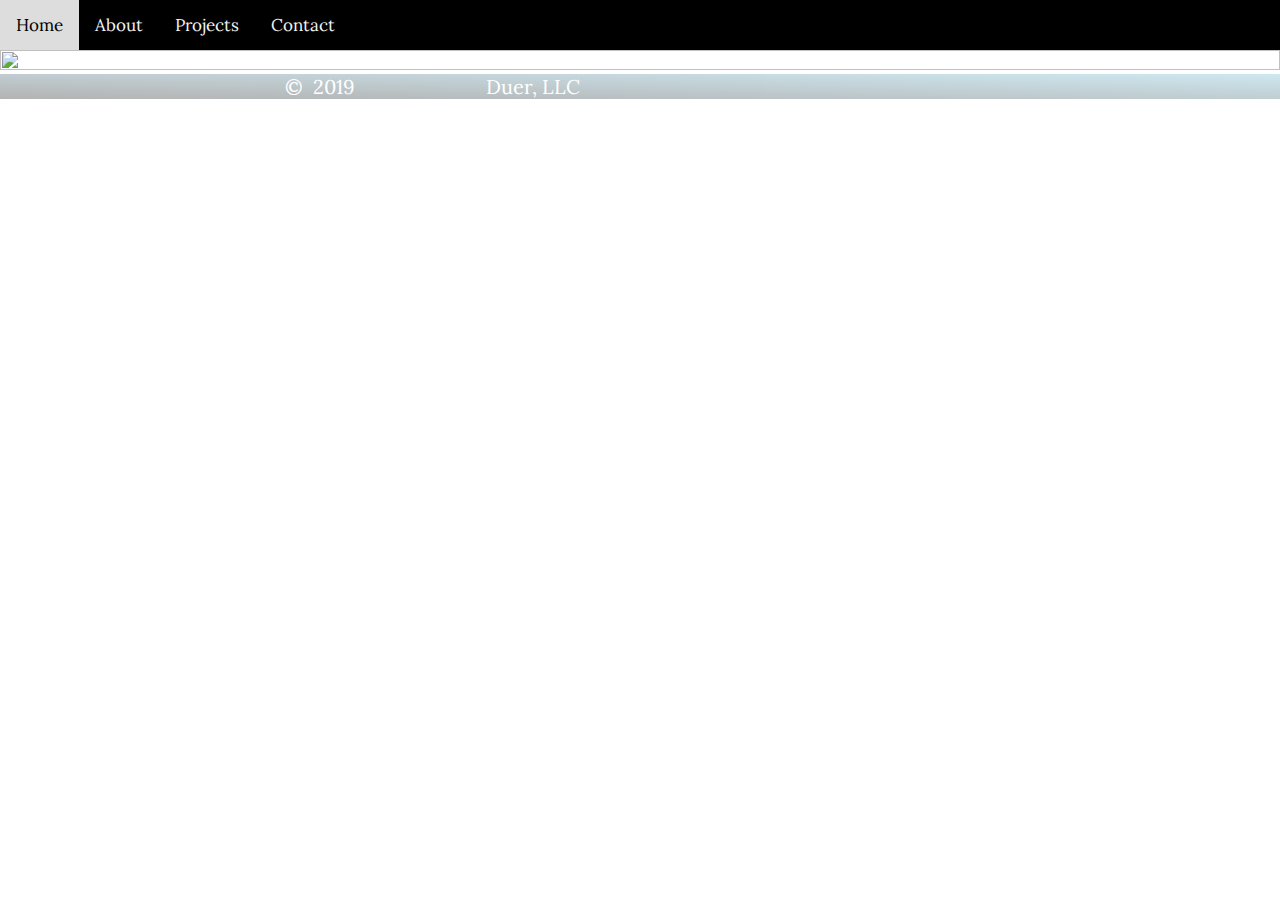
==== Index.html @ 7861fac2 "Added Index Gif" ====
<!DOCTYPE html>
<html>

<head>
        <Title>Brian Duer, Software Developer</Title>
        <meta charset="UTF-8">
        <meta name="viewport" content="width=device-width, initial-scale=1.0">
        <meta http-equic="X-UA-Compatible" content="ie=edge">
        <link href="css/hover-min.css" rel="stylesheet">
        <link href="https://fonts.googleapis.com/css?family=Lora|Merriweather|Playfair+Display|Sniglet"
                rel="stylesheet">
        <link rel="stylesheet" a href="SytleSheet.CSS"></a>
        <link rel="stylesheet" href="https://use.fontawesome.com/releases/v5.7.2/css/all.css"
                integrity="sha384-fnmOCqbTlWIlj8LyTjo7mOUStjsKC4pOpQbqyi7RrhN7udi9RwhKkMHpvLbHG9Sr"
                crossorigin="anonymous">
</head>

<body>
        <div class="topnav" id="myTopnav">
                <a href="Index.html" class="active">Home</a>
                <a href="AboutMe.html">About</a>
                <a href="RecentWork.html">Projects</a>
                <a href="ContactMe.html">Contact</a>
                <a href="javascript:void(0);" class="icon" onclick="myFunction()"></a>
                <i class="fa fa-bars"></i>
        </div>
        <img src="Images/Evolution_of_Me_3.gif" style: width=100% height=100%>

        <div class="Evolution">Evolution of Me</div>

        

        <footer>
                <div class="CopyRight">&copy;&nbsp;&nbsp;2019</div>
                <div class="LLC">Duer, LLC</div>
                <div class="Github"><a href="https://github.com/Bpjd21" target="_blank"><i
                                        class="fab fa-github"></i></a></div>
                <div class="Linkedin"><a href="https://www.linkedin.com/in/brianduer/" target="_blank"><i
                                        class="fab fa-linkedin"></i></a></div>
        </footer>
        <script src="/Java.js"></script>
</body>

</html>
---- SytleSheet.CSS ----
*{
    margin: 0;  
    box-sizing: border-box;
}

body{    
    font-family: 'Lora', 'Merriweather', 'sans-serif';
}

.MyPicture {
 max-width: 100vw;
 height: 50vh;

}

footer {
    display: grid;
    grid-template-columns: repeat(6, 1fr);
    background-image: linear-gradient(to top right, grey, lightblue);
    opacity: .6;
    color: white;
    font-size: 20px;
    text-align: center;  
    align-items: center; 
}

footer .CopyRight{
    grid-column: 2;
}

footer .Github{
    font-size: 2.5rem;
    color: black;
}

footer .Linkedin{
    font-size: 2.5rem;
    color: black;
}

footer a{
    color: black;
}
/* Index Page Start*/

.IndexPhoto {   
    background-image: url("/Images/Evolution_of_Me_3.gif");
    background-repeat: no-repeat;
    background-size: cover;
    height: 100vh;
    background-position: center;   
    padding: 0; 
}

.Evolution{
  top: 15%;
  font-size: 3rem;
  color: white;
  left: 3%;
  z-index: 10;
  position: fixed;
}

/* Recent Work Page Start*/
.ProjectsPhoto{
    background-image: url(/Images/Recent_Work_Photo.jpeg);
    background-size: cover;
    background-position: center;
    background-repeat: no-repeat;
    height: 100vh;
    max-width: 100%;
}
/* Recent Work Page End */

/* Contact Me Page Start*/
.ContactWrapper{      
    padding-bottom: 200px;     
    padding-top: 4rem;  
    text-align: center;
}

.ContactInfo {
    list-style: none;
    position: center;
    font-size: 1.25rem;
    align-self: center;
    padding: 2rem;
} 

.ContactInfo li{
    padding-bottom: 15px;
}

/*Start of About Me Page*/

.AboutMeWrapper{
    padding-bottom: 10rem;
    padding-top: 3rem;
}

.carousel-container{
    width: 60%;
    margin: auto;    
    border: 2px solid black;
    overflow: hidden;
    position: relative;
}

.carousel-slide{
    display: flex;
    width: 100%;    
    height: 500px;
}

#prevBtn{
    position: absolute;
    top: 50%;
    z-index: 10;
    font-size: 40px;
    color: white;
    left: 5%;
    cursor: pointer;
    opacity: 0.4;
}

#nextBtn{
    position: absolute;
    top: 50%;
    z-index: 10;
    font-size: 40px;
    right: 5%;
    color: white;
    cursor: pointer;
    opacity: 0.4;
}

/* Header */

.topnav {
    overflow: hidden;
    background-color:black;
  }
  
  .topnav a {
    float: left;
    display: block;
    color: #f2f2f2;
    text-align: center;
    padding: 14px 16px;
    text-decoration: none;
    font-size: 17px;
  }
  
  .topnav a:hover {
    background-color: #ddd;
    color: black;
  }
  
  .active {    
    color: white;
  }
  
  .topnav .icon {
    display: none;
  }
  
  @media screen and (max-width: 600px) {
    .topnav a:not(:first-child) {display: none;}
    .topnav a.icon {
      float: right;
      display: block;
    }
  }
  
  @media screen and (max-width: 600px) {
    .topnav.responsive {position: relative;}
    .topnav.responsive .icon {
      position: absolute;
      right: 0;
      top: 0;
    }
    .topnav.responsive a {
      float: none;
      display: block;
      text-align: left;
    }
  }

  /*End of Header*/
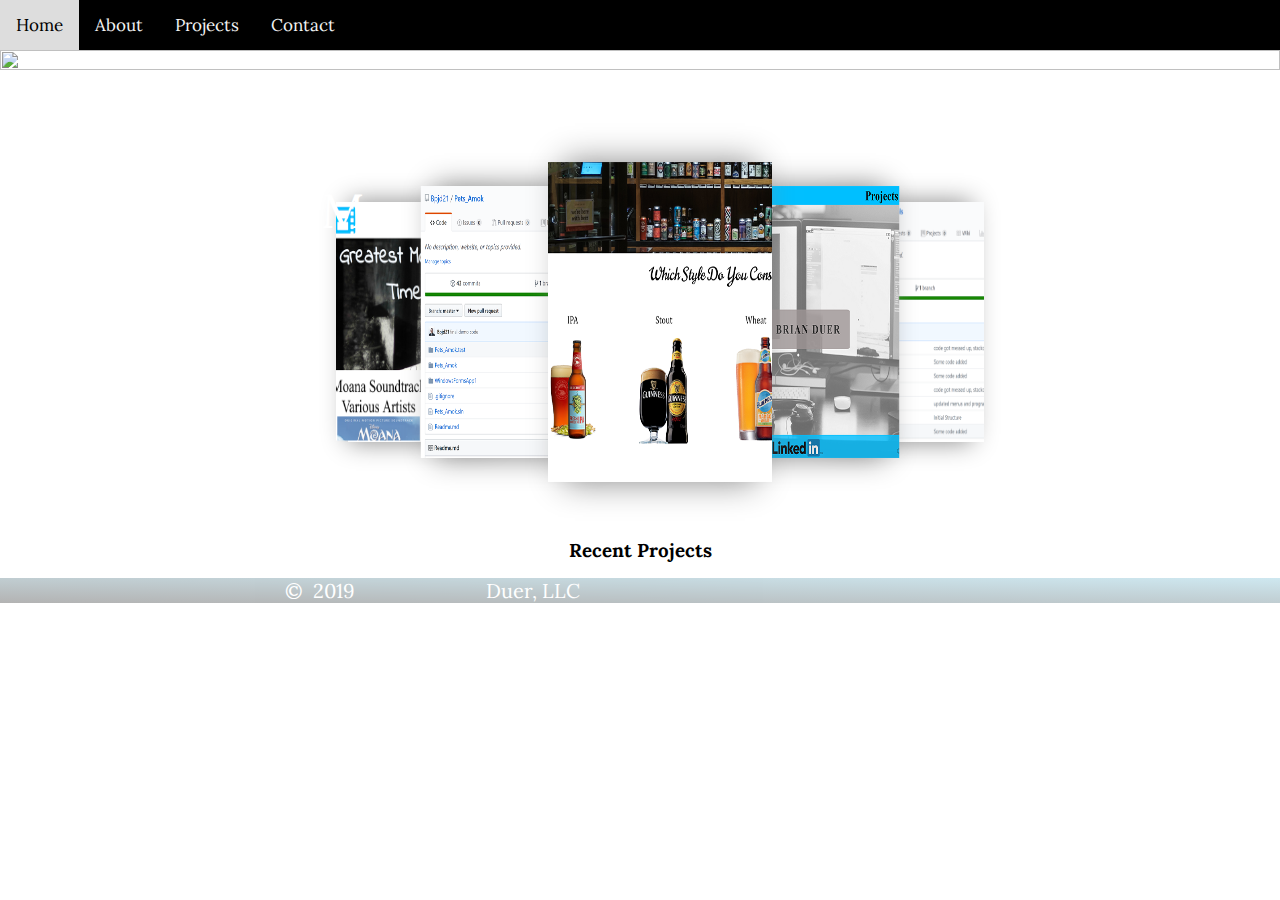
==== commit da5047c8: "Got Carousel Working and added responsiveness" ====
--- a/Index.html
+++ b/Index.html
@@ -27,8 +27,43 @@
         <img src="Images/Evolution_of_Me_3.gif" style: width=100% height=100%>
 
         <div class="Evolution">Evolution of Me</div>
+        <div class="container">
+                <div class="button" onclick="shiftLeft()"><img src="https://image.ibb.co/mRsEb7/left_arrow.png" alt="">
+                </div>
+                <div class="cards-wrapper">
+                        <ul class="cards__container">
 
-        
+                                <li class="box"><img src="Images/AlbumReviewWeb.png"
+                                                style="width: 14rem; height: 20rem"></li>
+                                <li class="box"><img src="Images/PetsAmokWeb.png" style="width: 14rem; height: 20rem">
+                                </li>
+                                <li class="box"><img src="Images/BeerdsWeb.png" style="width: 14rem; height: 20rem">
+                                </li>
+                                <li class="box"><img src="Images/PortfolioWeb.png" style="width: 14rem; height: 20rem">
+                                </li>
+                                <li class="box"><img src="Images/UniversityClinicWeb.PNG"
+                                                style="width: 14rem; height: 20rem"></li>
+                                <li class="box box--hide">Future Projects</li>
+                                <li class="box box--hide">Future Projects</li>
+                        </ul>
+                        <div class="card__text-content">
+                                <h3 class="card__title">Recent Projects</h3>
+                                <div class="card__summary"> </div>
+                        </div>
+                </div>
+                <div class="button" onclick="shiftRight()"><img src="https://image.ibb.co/dfPSw7/right_arrow.png"
+                                alt=""></div>
+        </div>
+        <div class="SmallScreenPhotos">
+                <p id="RecentProjects">Recent Projects</p>
+                <ul>
+                        <li><img src="Images/AlbumReviewWeb.png" style="width: 10rem; height: 12rem"></li>             
+                        <Li><img src="Images/PetsAmokWeb.png" style="width: 10rem; height: 12rem"></li>                
+                        <li><img src="Images/BeerdsWeb.png" style="width: 10rem; height: 12rem"></li>               
+                        <li><img src="Images/PortfolioWeb.png" style="width: 10rem; height: 12rem"></li>                
+                        <li><img src="Images/UniversityClinicWeb.PNG" style="width: 10rem; height: 12rem"></li>
+                </ul>
+        </div>
 
         <footer>
                 <div class="CopyRight">&copy;&nbsp;&nbsp;2019</div>
--- a/SytleSheet.CSS
+++ b/SytleSheet.CSS
@@ -53,12 +53,12 @@
 }
 
 .Evolution{
-  top: 15%;
+  top: 20%;
   font-size: 3rem;
   color: white;
   left: 3%;
   z-index: 10;
-  position: fixed;
+  position: absolute;
 }
 
 /* Recent Work Page Start*/
@@ -93,47 +93,6 @@
 
 /*Start of About Me Page*/
 
-.AboutMeWrapper{
-    padding-bottom: 10rem;
-    padding-top: 3rem;
-}
-
-.carousel-container{
-    width: 60%;
-    margin: auto;    
-    border: 2px solid black;
-    overflow: hidden;
-    position: relative;
-}
-
-.carousel-slide{
-    display: flex;
-    width: 100%;    
-    height: 500px;
-}
-
-#prevBtn{
-    position: absolute;
-    top: 50%;
-    z-index: 10;
-    font-size: 40px;
-    color: white;
-    left: 5%;
-    cursor: pointer;
-    opacity: 0.4;
-}
-
-#nextBtn{
-    position: absolute;
-    top: 50%;
-    z-index: 10;
-    font-size: 40px;
-    right: 5%;
-    color: white;
-    cursor: pointer;
-    opacity: 0.4;
-}
-
 /* Header */
 
 .topnav {
@@ -186,4 +145,301 @@
     }
   }
 
-  /*End of Header*/+  /*End of Header*/
+/* Carousel Start */
+.container {
+    display: flex;
+    justify-content: center;
+    align-items: center;
+    padding-top: 3rem;
+}
+
+.button {
+    margin-left: 0 3%;
+    width: 2rem;
+    cursor: pointer;
+}
+
+.button--inactive {
+    opacity: 0.2;
+}
+
+.button img {
+    width: 60%;
+}
+
+.cards-wrapper {
+    display: flex;
+    flex-direction: column;
+    align-items: center;
+}
+
+.cards__container {
+    display: flex;
+    align-items: center;
+    justify-content: center;
+    height: 25rem;
+}
+
+.box {
+/*     margin: -1.5rem; */
+    width: 12rem;
+    height: 20rem;
+    box-shadow: 0px 0px 2rem 0px #888888;
+    background-color: white;
+    display: flex;
+    justify-content: center;
+    align-items: center;
+    position: relative;
+    /* transition: 1s all; */
+}
+
+.box:nth-child(2n) {
+    transform: scale(0.85);
+    z-index: -1;
+}
+
+.box:nth-child(2) {
+  left: 5%;
+}
+
+.box:nth-child(4) {
+  left: -5%;
+}
+
+.box:nth-child(4n + 1) {
+    transform: scale(0.75);
+    z-index: -2;
+}
+
+.box:nth-child(1) {
+  left: 15%;
+}
+
+.box:nth-child(5) {
+  left: -15%;
+}
+
+.card__text-content {
+    text-align: center;
+    width: 75%;
+}
+
+.card__title {
+    padding: 1rem;
+}
+
+.box--hide {
+    display: none;
+}
+
+.move-out-from-left {
+    animation: moveOutLeft 0.5s ease-in-out;
+}
+
+.move-out-from-right {
+    animation: moveOutRight 0.5s ease-in-out;
+}
+
+.move-to-position5-from-left {
+    animation: moveToP5Left 0.5s ease-in-out;
+}
+
+.move-to-position4-from-left {
+    animation: moveToP4Left 0.5s ease-in-out;
+}
+
+.move-to-position3-from-left {
+    animation: moveToP3Left 0.5s ease-in-out;
+}
+
+.move-to-position2-from-left {
+    animation: moveToP2Left 0.5s ease-in-out;
+}
+
+
+.move-to-position1-from-left{
+    animation: moveToP1Left 0.5s ease-in-out;
+}
+
+.move-to-position5-from-right{
+    animation: moveToP5Right 0.5s ease-in-out;
+}
+.move-to-position4-from-right{
+    animation: moveToP4Right 0.5s ease-in-out;
+}
+.move-to-position3-from-right{
+    animation: moveToP3Right 0.5s ease-in-out;
+}
+.move-to-position2-from-right{
+    animation: moveToP2Right 0.5s ease-in-out;
+}
+.move-to-position1-from-right{
+    animation: moveToP1Right 0.5s ease-in-out;
+}
+
+@keyframes moveOutLeft {
+    0% {
+        transform: scale(0.75) translateX(0%);
+        opacity: 1;
+    }
+    50% {
+        transform: scale(0.5) translateX(-150%);
+        opacity: 0.5;
+    }
+    100% {
+        transform: scale(0.25) translateX(0%);
+        opacity: 0;
+    }
+}
+
+@keyframes moveOutRight {
+    0% {
+        transform: scale(0.75) translateX(0%);
+        opacity: 1;
+    }
+    50% {
+        transform: scale(0.5) translateX(150%);
+        opacity: 0.5;
+    }
+    100% {
+        transform: scale(0.25) translateX(0%);
+        opacity: 0;
+    }
+}
+
+
+@keyframes moveToP5Left {
+    from {
+        transform: scale(0.75) translateX(100%);
+    }
+    to {
+        transform: scale(0.75) translateX(0);
+    }
+}
+
+@keyframes moveToP4Left {
+    from {
+        transform: scale(0.75) translateX(100%);
+    }
+    to {
+        transform: scale(0.85) translateX(0);
+    }
+}
+
+@keyframes moveToP3Left {
+    from {
+        transform: scale(0.85) translateX(100%);
+    }
+    to {
+        transform: scale(1) translateX(0);
+    }
+}
+
+@keyframes moveToP2Left {
+    from {
+        transform: scale(1) translateX(100%);
+    }
+    to {
+        transform: scale(0.85) translateX(0);
+    }
+}
+
+@keyframes moveToP1Left {
+    from {
+        transform: scale(0.85) translateX(100%);
+    }
+    to {
+        transform: scale(0.75) translateX(0);
+    }
+}
+
+
+@keyframes moveToP1Right {
+    from {
+        transform: scale(0.75) translateX(-100%);
+    }
+    to {
+        transform: scale(0.75) translateX(0);
+    }
+}
+
+@keyframes moveToP2Right {
+    from {
+        transform: scale(0.75) translateX(-100%);
+    }
+    to {
+        transform: scale(0.85) translateX(0);
+    }
+}
+
+@keyframes moveToP3Right {
+    from {
+        transform: scale(0.85) translateX(-100%);
+    }
+    to {
+        transform: scale(1) translateX(0);
+    }
+}
+
+@keyframes moveToP4Right {
+    from {
+        transform: scale(1) translateX(-100%);
+    }
+    to {
+        transform: scale(0.85) translateX(0);
+    }
+}
+
+@keyframes moveToP5Right {
+    from {
+        transform: scale(0.85) translateX(-100%);
+    }
+    to {
+        transform: scale(0.75) translateX(0);
+    }
+}
+
+@media screen and (min-width: 1001px){
+
+  .SmallScreenPhotos{
+    display: none;
+  }
+
+}
+
+@media screen and (max-width: 1000px){
+
+.container{
+  display: none;
+}
+
+.SmallScreenPhotos{
+  text-align: center;
+  padding-left: -35px;
+}
+
+.SmallScreenPhotos ul{
+  padding-inline-start: 2px;
+}
+
+.SmallScreenPhotos li{
+  display: inline-block;
+   
+}
+
+.Evolution{
+  font-size: 2rem;
+  padding-top: 1rem;
+  position: absolute;
+  top: 8%;
+}
+
+#RecentProjects{
+  font-size: 2rem;
+  text-align: center;
+  padding-top: 1rem;
+}
+
+}
+/* Carousel End */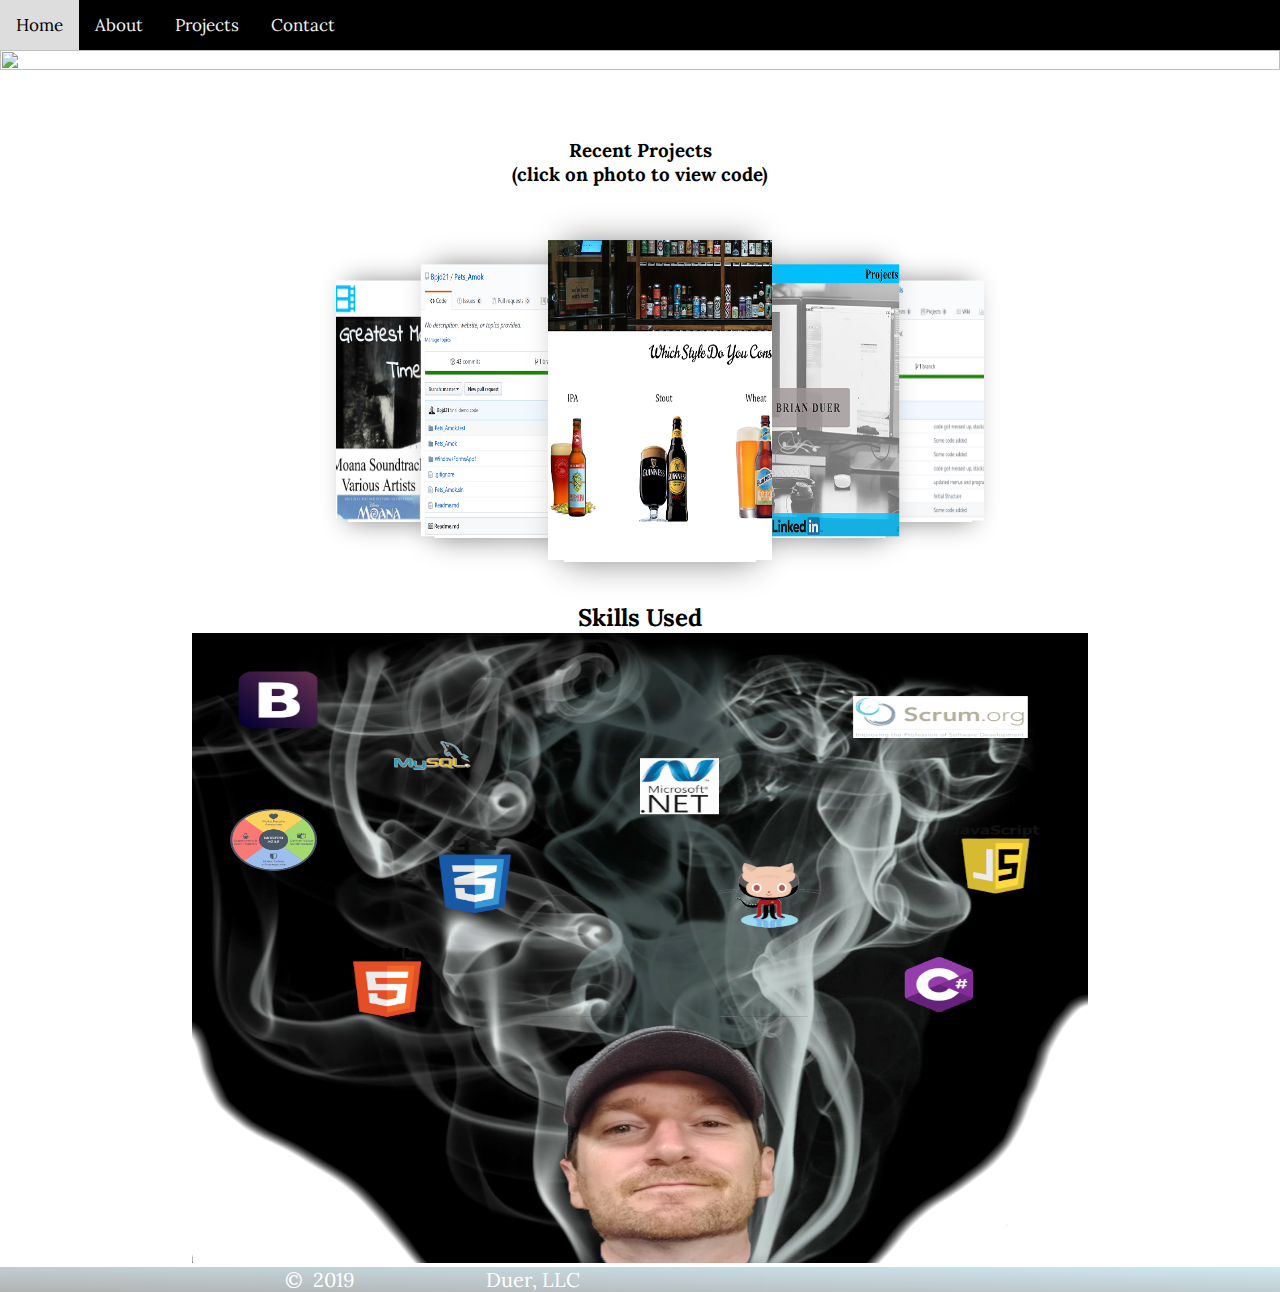
==== commit ddedb4cd: "Added Skills Uses Photo" ====
--- a/Index.html
+++ b/Index.html
@@ -31,25 +31,33 @@
                 <div class="button" onclick="shiftLeft()"><img src="https://image.ibb.co/mRsEb7/left_arrow.png" alt="">
                 </div>
                 <div class="cards-wrapper">
+                        <div class="card__text-content">
+                                <h3 class="card__title">Recent Projects <p>(click on photo to view code)</p>
+                                </h3>
+                                <div class="card__summary"> </div>
+                        </div>
                         <ul class="cards__container">
-
-                                <li class="box"><img src="Images/AlbumReviewWeb.png"
-                                                style="width: 14rem; height: 20rem"></li>
-                                <li class="box"><img src="Images/PetsAmokWeb.png" style="width: 14rem; height: 20rem">
+                                <li class="box"><a href="https://github.com/Bpjd21/AlbumCollection" target="_blank"><img
+                                                        src="Images/AlbumReviewWeb.png"
+                                                        style="width: 14rem; height: 20rem"></a></li>
+                                <li class="box"><a href="https://github.com/Bpjd21/Pets_Amok" target="_blank"><img
+                                                        src="Images/PetsAmokWeb.png"
+                                                        style="width: 14rem; height: 20rem"></a>
                                 </li>
-                                <li class="box"><img src="Images/BeerdsWeb.png" style="width: 14rem; height: 20rem">
+                                <li class="box"><a href="https://github.com/mroyski/ReviewsSite" target="_blank"><img
+                                                        src="Images/BeerdsWeb.png"
+                                                        style="width: 14rem; height: 20rem"></a>
                                 </li>
-                                <li class="box"><img src="Images/PortfolioWeb.png" style="width: 14rem; height: 20rem">
+                                <li class="box"><a href="https://bpjd21.github.io/" target="_blank"><img
+                                                        src="Images/PortfolioWeb.png"
+                                                        style="width: 14rem; height: 20rem"></a>
                                 </li>
-                                <li class="box"><img src="Images/UniversityClinicWeb.PNG"
-                                                style="width: 14rem; height: 20rem"></li>
+                                <li class="box"><a href="https://github.com/Bpjd21/UniversityClininHospitals"
+                                                target="_blank"><img src="Images/UniversityClinicWeb.PNG"
+                                                        style="width: 14rem; height: 20rem"></a></li>
                                 <li class="box box--hide">Future Projects</li>
                                 <li class="box box--hide">Future Projects</li>
                         </ul>
-                        <div class="card__text-content">
-                                <h3 class="card__title">Recent Projects</h3>
-                                <div class="card__summary"> </div>
-                        </div>
                 </div>
                 <div class="button" onclick="shiftRight()"><img src="https://image.ibb.co/dfPSw7/right_arrow.png"
                                 alt=""></div>
@@ -57,14 +65,25 @@
         <div class="SmallScreenPhotos">
                 <p id="RecentProjects">Recent Projects</p>
                 <ul>
-                        <li><img src="Images/AlbumReviewWeb.png" style="width: 10rem; height: 12rem"></li>             
-                        <Li><img src="Images/PetsAmokWeb.png" style="width: 10rem; height: 12rem"></li>                
-                        <li><img src="Images/BeerdsWeb.png" style="width: 10rem; height: 12rem"></li>               
-                        <li><img src="Images/PortfolioWeb.png" style="width: 10rem; height: 12rem"></li>                
-                        <li><img src="Images/UniversityClinicWeb.PNG" style="width: 10rem; height: 12rem"></li>
+                        <li><a href="https://github.com/Bpjd21/AlbumCollection" target="_blank"><img
+                                                src="Images/AlbumReviewWeb.png" style="width: 10rem; height: 12rem"></a>
+                        </li>
+                        <Li><a href="https://github.com/Bpjd21/Pets_Amok" target="_blank"><img
+                                                src="Images/PetsAmokWeb.png" style="width: 10rem; height: 12rem"></a>
+                        </li>
+                        <li><a href="https://github.com/mroyski/ReviewsSite" target="_blank"><img
+                                                src="Images/BeerdsWeb.png" style="width: 10rem; height: 12rem"></a></li>
+                        <li><a href="https://bpjd21.github.io/" target="_blank"><img src="Images/PortfolioWeb.png"
+                                                style="width: 10rem; height: 12rem"></a></li>
+                        <li><a href="https://github.com/Bpjd21/UniversityClininHospitals" target="_blank"><img
+                                                src="Images/UniversityClinicWeb.PNG"
+                                                style="width: 10rem; height: 12rem"></a></li>
                 </ul>
         </div>
-
+        <div>
+        <h2 class="Skills">Skills Used</h2>
+        <div class="AboutMePhoto"><img src="/Images/MeWeb9.png" style= "width:70%; height:70vh"></div>
+        </div>  
         <footer>
                 <div class="CopyRight">&copy;&nbsp;&nbsp;2019</div>
                 <div class="LLC">Duer, LLC</div>
--- a/SytleSheet.CSS
+++ b/SytleSheet.CSS
@@ -61,13 +61,17 @@
   position: absolute;
 }
 
+.Skills{
+    text-align: center;
+}
+
 /* Recent Work Page Start*/
 .ProjectsPhoto{
     background-image: url(/Images/Recent_Work_Photo.jpeg);
     background-size: cover;
     background-position: center;
     background-repeat: no-repeat;
-    height: 100vh;
+    height: 90vh;
     max-width: 100%;
 }
 /* Recent Work Page End */
@@ -92,6 +96,10 @@
 }
 
 /*Start of About Me Page*/
+
+.AboutMePhoto{
+    text-align: center;
+}
 
 /* Header */
 
@@ -147,21 +155,32 @@
 
   /*End of Header*/
 /* Carousel Start */
+.MainContainer {
+  background-image: url("/Images/Recent_Work_Photo.jpeg");
+  opacity: 0.8;
+  background-size: cover;
+  background-repeat: no-repeat;
+  background-position: center;
+  padding-bottom: 4rem;
+}
+
 .container {
     display: flex;
     justify-content: center;
     align-items: center;
     padding-top: 3rem;
+
 }
 
 .button {
     margin-left: 0 3%;
     width: 2rem;
     cursor: pointer;
+    font-weight: 800;
 }
 
 .button--inactive {
-    opacity: 0.2;
+    opacity: 0.8;
 }
 
 .button img {
@@ -222,11 +241,19 @@
 
 .card__text-content {
     text-align: center;
-    width: 75%;
+    font-weight: 900;
 }
 
 .card__title {
     padding: 1rem;
+    font-weight: 900;
+}
+
+.card__title_recentwork{
+    background-color: lightslategray;
+    padding: 1.5rem;
+    font-weight: 1000;
+    font-size: 2rem;
 }
 
 .box--hide {
@@ -439,6 +466,15 @@
   font-size: 2rem;
   text-align: center;
   padding-top: 1rem;
+  padding: 10px;
+  font-weight: 900;
+}
+
+.card__title_recentwork{
+    background-color: lightslategray;
+    padding: 1.5rem;
+    font-weight: 1000;
+    font-size: 2rem;
 }
 
 }
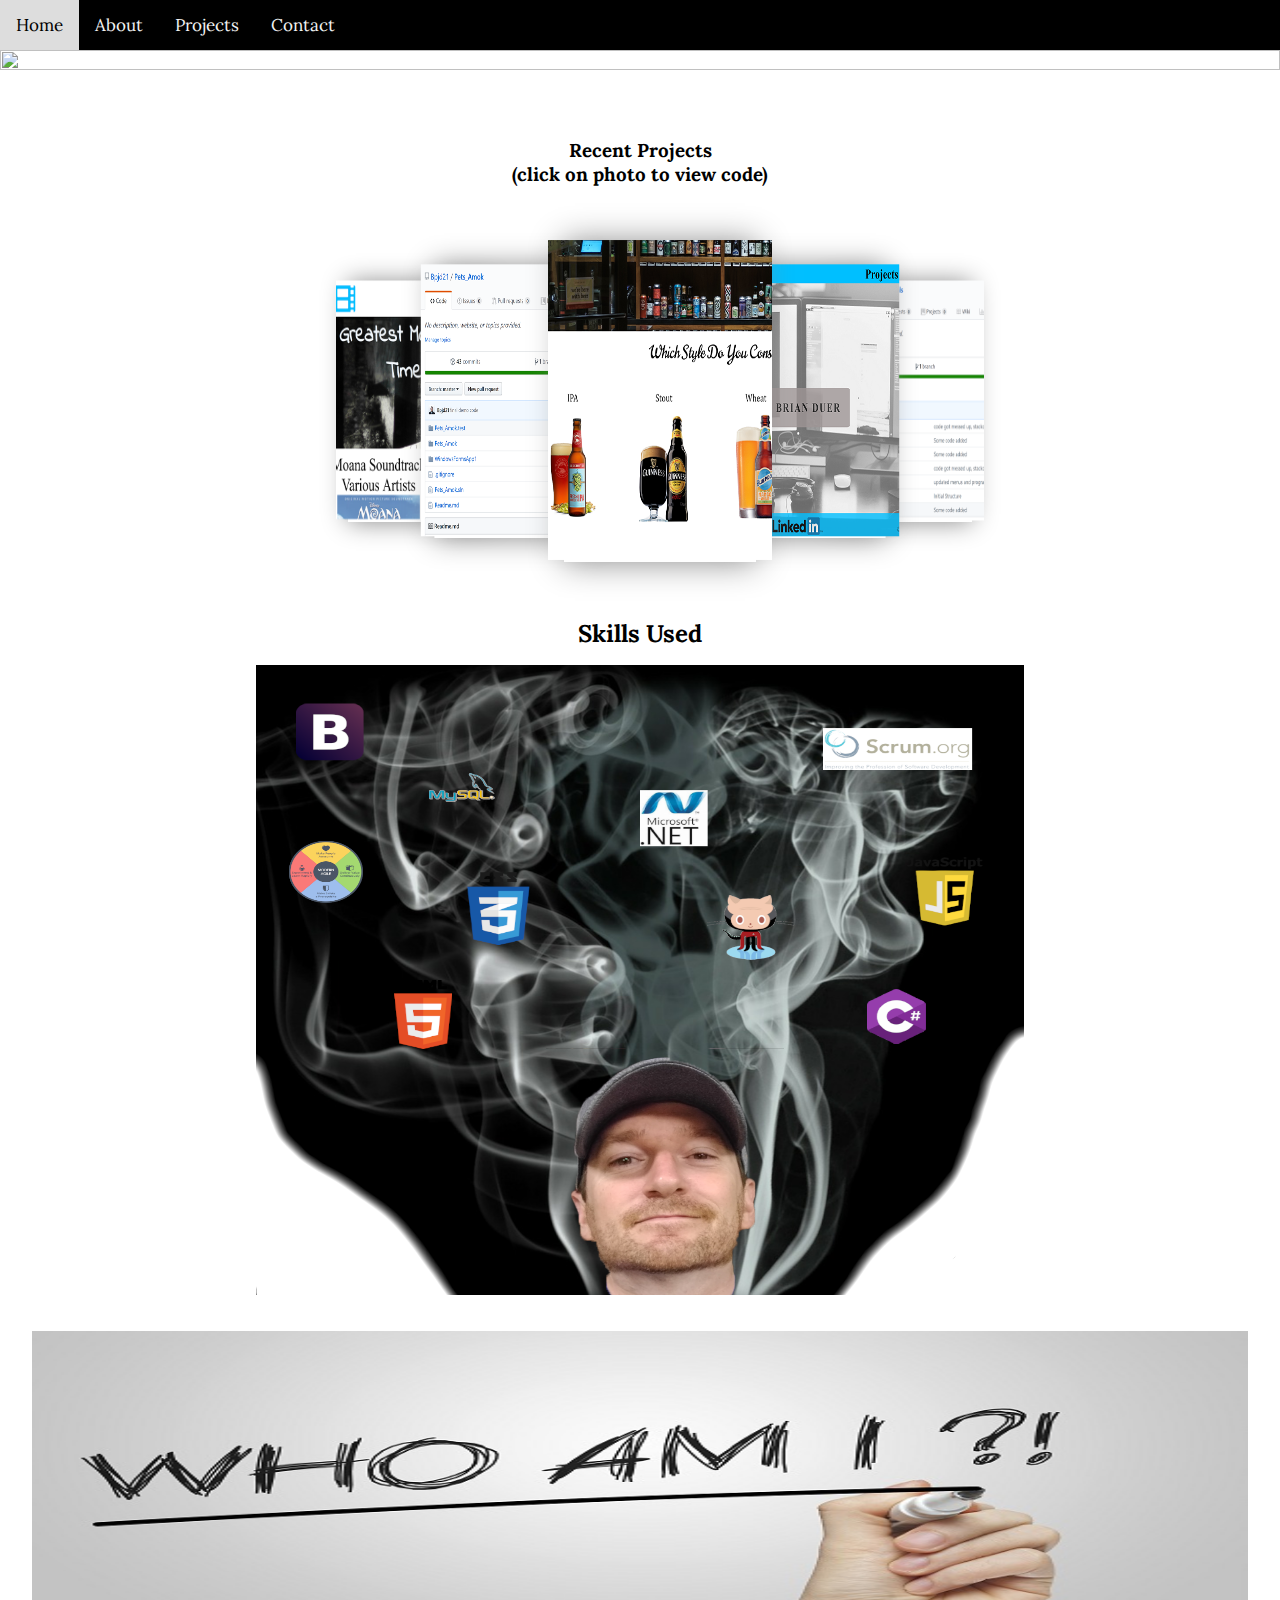
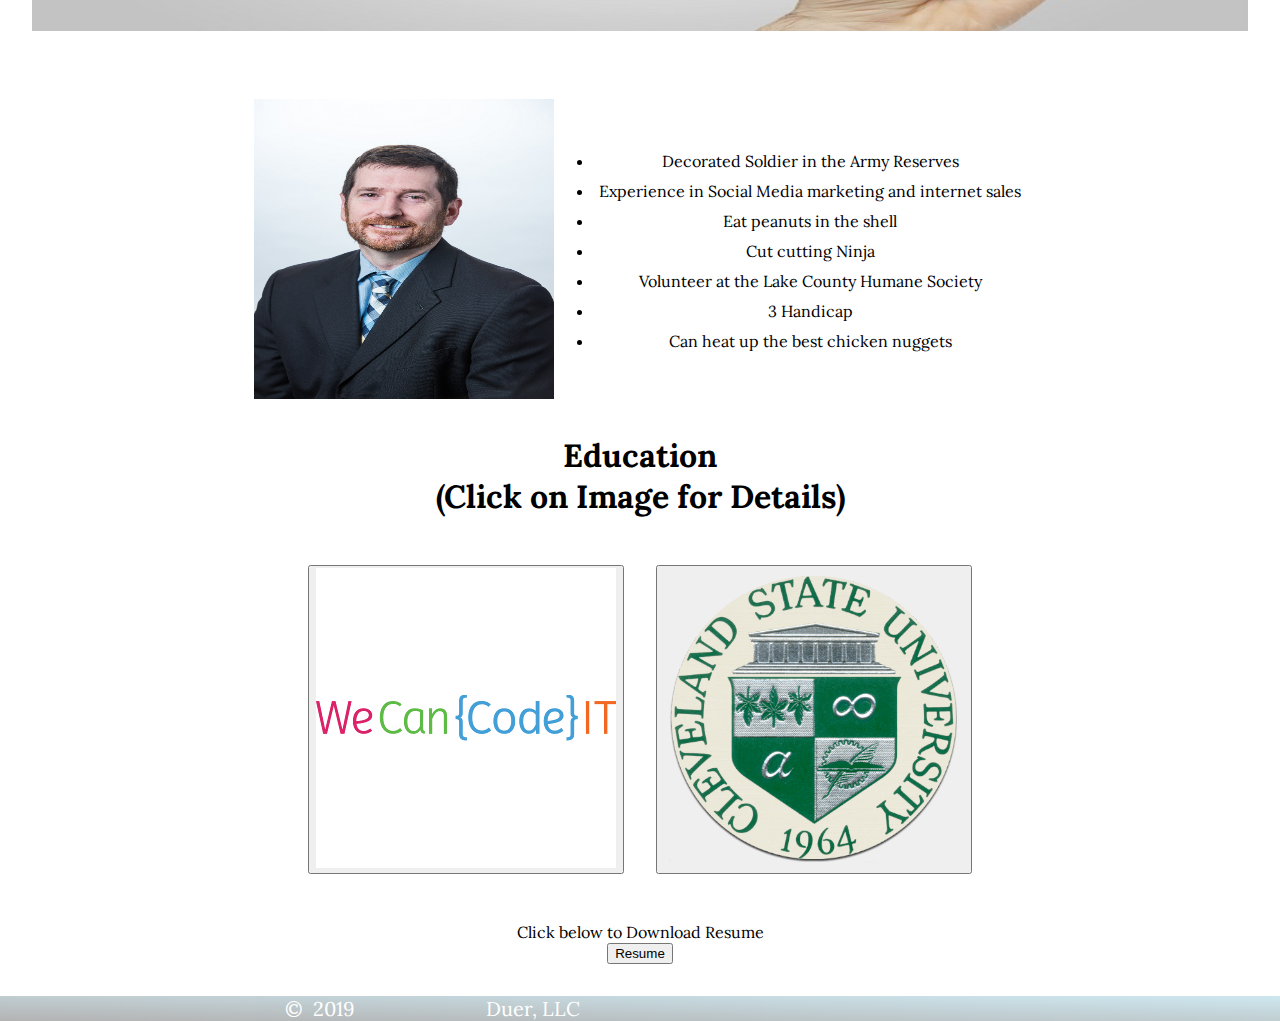
==== commit 14ebf79a: "Added Modal and info to About Me" ====
--- a/Index.html
+++ b/Index.html
@@ -82,8 +82,66 @@
         </div>
         <div>
         <h2 class="Skills">Skills Used</h2>
-        <div class="AboutMePhoto"><img src="/Images/MeWeb9.png" style= "width:70%; height:70vh"></div>
+        <div class="AboutMePhoto"><img src="/Images/MeWeb9.png" style= "width:60%; height:70vh"></div>
         </div>  
+        <div class="WhoAmI"><img src="/Images/who-am-i-handwritten-620x330.jpg" style="height: 300px; width: 100%">
+        </div>
+        <div class=AboutMeDetails>
+                <div class="PhotoOfMe">
+                        <img src="Images/WCCIJan19-0071.jpg" style="height: 300px; width: 300px">
+                </div>
+                <div class="ListOfMe">
+                        <ul>
+                                <li>Decorated Soldier in the Army Reserves</li>
+                                <li>Experience in Social Media marketing and internet sales</li>
+                                <li>Eat peanuts in the shell</li>
+                                <li>Cut cutting Ninja</li>
+                                <li>Volunteer at the Lake County Humane Society</li>
+                                <li>3 Handicap</li>
+                                <li>Can heat up the best chicken nuggets</li>
+                        </ul>
+                </div>
+
+
+
+        </div>
+        <h1 class="EducationTitle">Education<p>(Click on Image for Details)</p>
+        </h1>
+        <div class="Education">
+                <div class="ModalBox1">
+                        <button class="trigger"><img src="/Images/WeCanCodeItWeb.png"></button>
+                        <div class="modal">
+                                <div class="modal-content">
+                                        <span class="close-button">×</span>
+                                        <h1 class="ModalText">Skills Aquired: C# • .NET • Active Server Pages / ASP.net
+                                                •
+                                                JavaScript • JQuery • Flexbox • MVC • HTML5 • CSS3 • Grid • Bootstrap •
+                                                TDD •
+                                                Agile (Scrum) • Object Oriented Programming (OOP) • AJAX • JSON •
+                                                Restful APIs •
+                                                Responsive Design / Mobile • Structured Query Language (SQL) •
+                                                Relational
+                                                Databases / MS SQL • Source Control / GitHub</h1>
+                                </div>
+                        </div>
+                </div>
+                <div class="ModalBox2">
+                        <button class="trigger2"><img src="/Images/CSUWeb.png"></button>
+                        <div class="modal2">
+                                <div class="modal-content2">
+                                        <span class="close-button2">×</span>
+                                        <h1 class="ModalText2">Masters of Business Administration with focus on
+                                                Operations and
+                                                Supply Chain Management</h1>
+                                </div>
+                        </div>
+                </div>
+
+        </div>
+        <div class=Resume>
+                <p>Click below to Download Resume</p>
+        <a href="Images/Duer, Brian Resume.pdf" target="_blank"><button class="btn"><i class="fa fa-download"></i>Resume</button></a>
+        </div>
         <footer>
                 <div class="CopyRight">&copy;&nbsp;&nbsp;2019</div>
                 <div class="LLC">Duer, LLC</div>
--- a/SytleSheet.CSS
+++ b/SytleSheet.CSS
@@ -7,11 +7,7 @@
     font-family: 'Lora', 'Merriweather', 'sans-serif';
 }
 
-.MyPicture {
- max-width: 100vw;
- height: 50vh;
-
-}
+
 
 footer {
     display: grid;
@@ -63,6 +59,11 @@
 
 .Skills{
     text-align: center;
+    padding: 1rem;
+}
+
+.AboutMePhoto{
+    text-align: center;
 }
 
 /* Recent Work Page Start*/
@@ -97,8 +98,31 @@
 
 /*Start of About Me Page*/
 
-.AboutMePhoto{
-    text-align: center;
+.AboutMeDetails{
+    text-align: center;
+    padding-top: 2rem;
+    display: flex;
+    justify-content: center;
+    flex-wrap: wrap;
+    padding-bottom: 2rem;
+}
+
+.ListOfMe{
+    align-self: center;
+}
+
+.ListOfMe li{
+    padding: 5px;
+}
+
+.WhoAmI{
+    text-align: center;
+    padding:2rem;    
+}
+
+.Resume{
+    text-align: center;
+    padding: 2rem;
 }
 
 /* Header */
@@ -478,4 +502,63 @@
 }
 
 }
-/* Carousel End */+/* Carousel End */
+
+/*Modal Box*/
+.modal, .modal2 {
+    position: fixed;
+    left: 0;
+    top: 0;
+    width: 100%;
+    height: 100%;
+    background-color: rgba(0, 0, 0, 0.5);
+    opacity: 0;
+    visibility: hidden;
+    transform: scale(1.1);
+    transition: visibility 0s linear 0.25s, opacity 0.25s 0s, transform 0.25s;
+}
+.modal-content, .modal-content2 {
+    position: absolute;
+    top: 50%;
+    left: 50%;
+    transform: translate(-50%, -50%);
+    background-color: white;
+    padding: 1rem 1.5rem;
+    width: 24rem;
+    border-radius: 0.5rem;
+}
+
+.ModalText, .ModalText2 {
+    font-size: 1rem;
+}
+.close-button, .close-button2 {
+    float: right;
+    width: 1.5rem;
+    line-height: 1.5rem;
+    text-align: center;
+    cursor: pointer;
+    border-radius: 0.25rem;
+    background-color: lightgray;
+}
+.close-button:hover {
+    background-color: darkgray;
+}
+.show-modal, .show-modal2 {
+    opacity: 1;
+    visibility: visible;
+    transform: scale(1.0);
+    transition: visibility 0s linear 0s, opacity 0.25s 0s, transform 0.25s;
+}
+.Education{
+    text-align: center;
+    padding-top: 2rem;
+    display: flex;
+    justify-content: center;
+    flex-wrap: wrap;
+}
+.EducationTitle{
+    text-align: center;    
+}
+.ModalBox1, .ModalBox2{
+    padding: 1rem;
+}
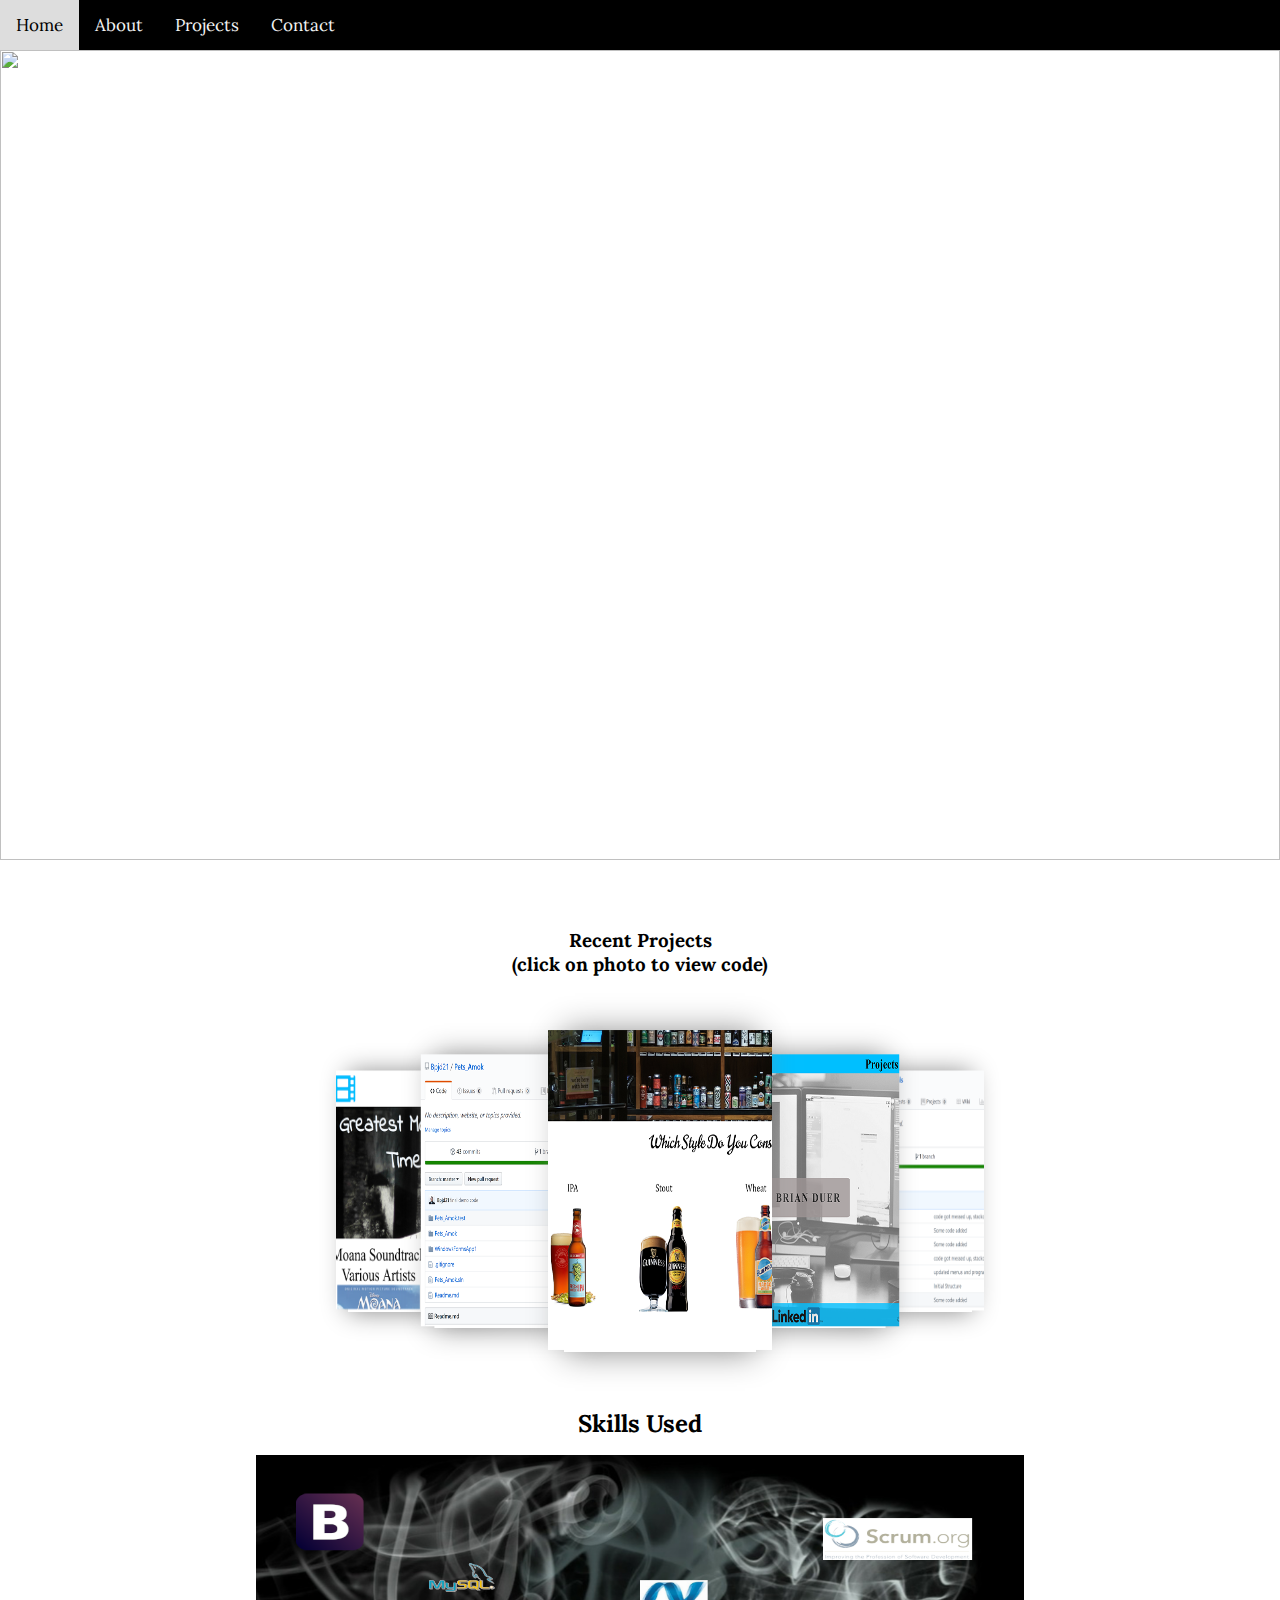
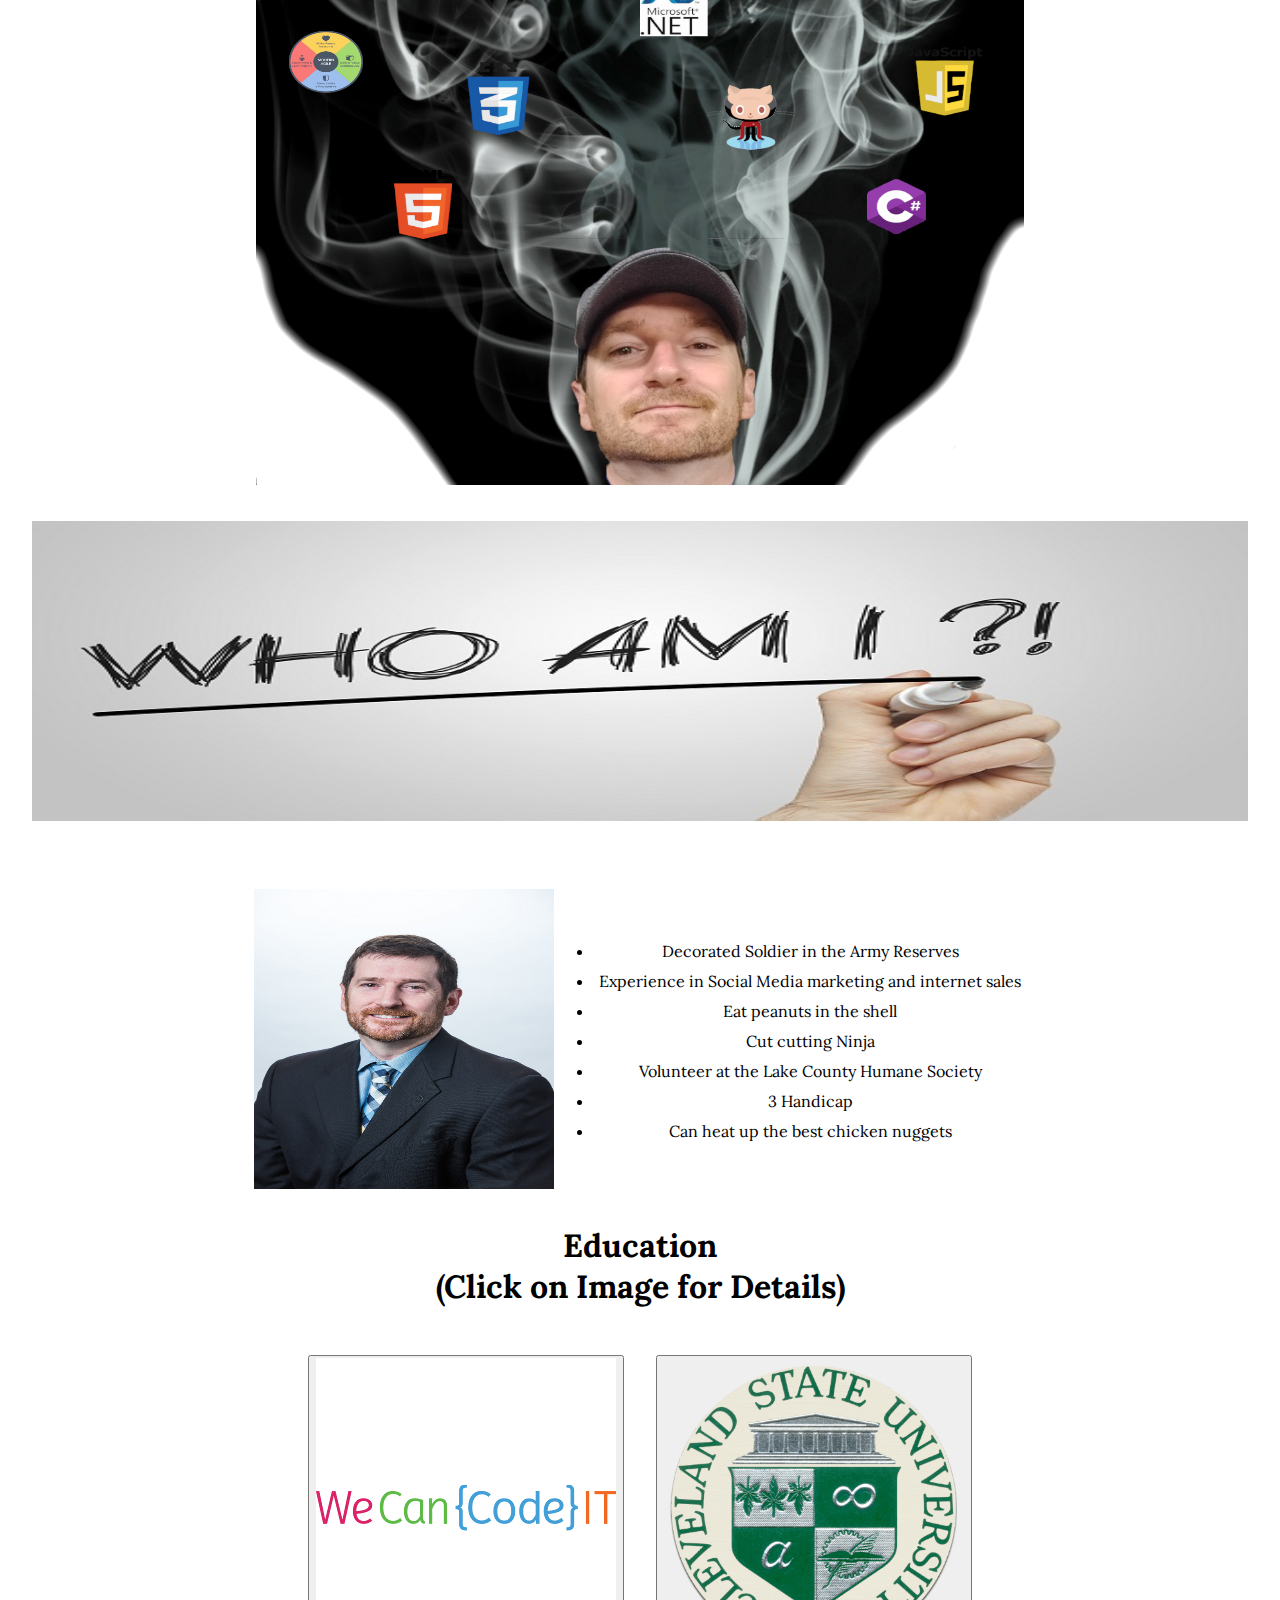
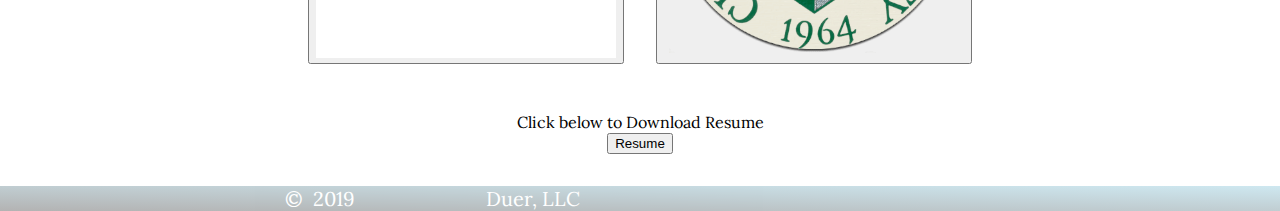
==== commit 97c6b78a: "fixed index photo size" ====
--- a/Index.html
+++ b/Index.html
@@ -24,7 +24,7 @@
                 <a href="javascript:void(0);" class="icon" onclick="myFunction()"></a>
                 <i class="fa fa-bars"></i>
         </div>
-        <img src="Images/Evolution_of_Me_3.gif" style: width=100% height=100%>
+        <img src="Images/Evolution_of_Me_3.gif" style= "width: 100%; height: 90vh">
 
         <div class="Evolution">Evolution of Me</div>
         <div class="container">
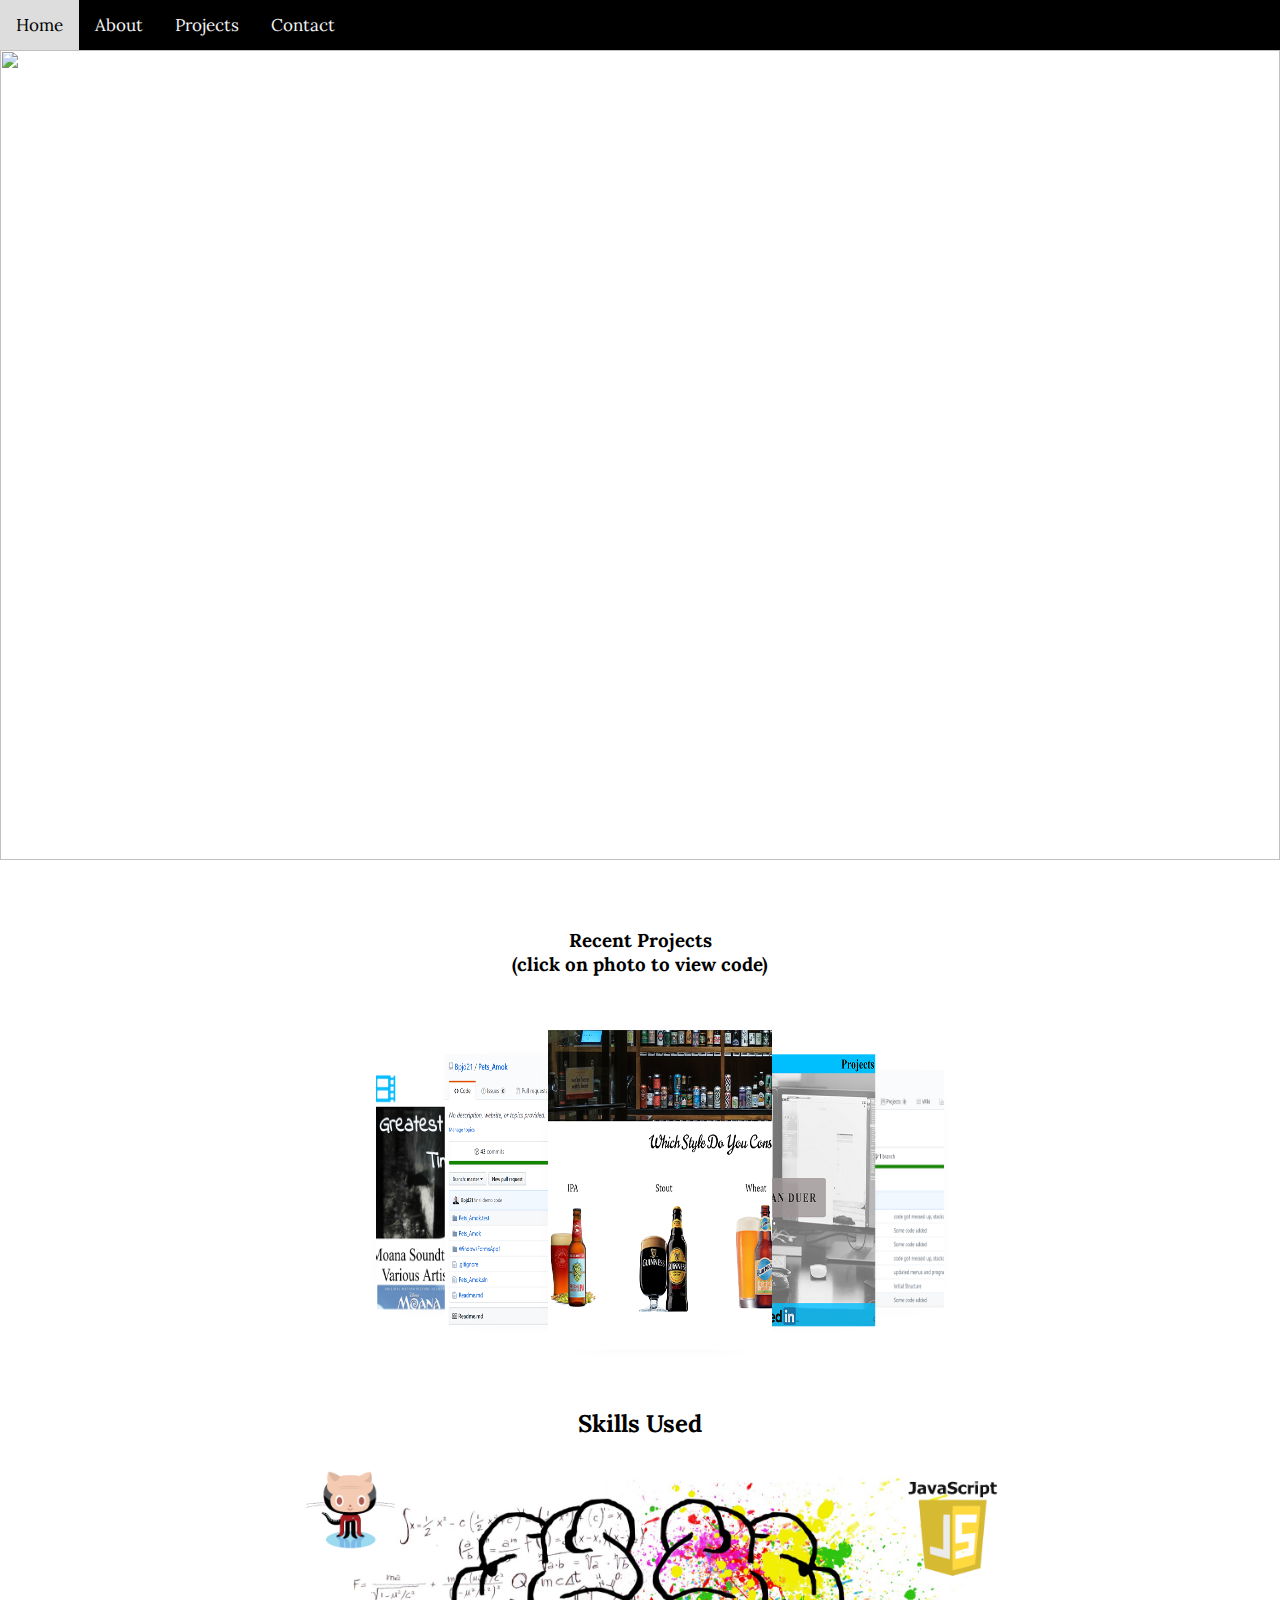
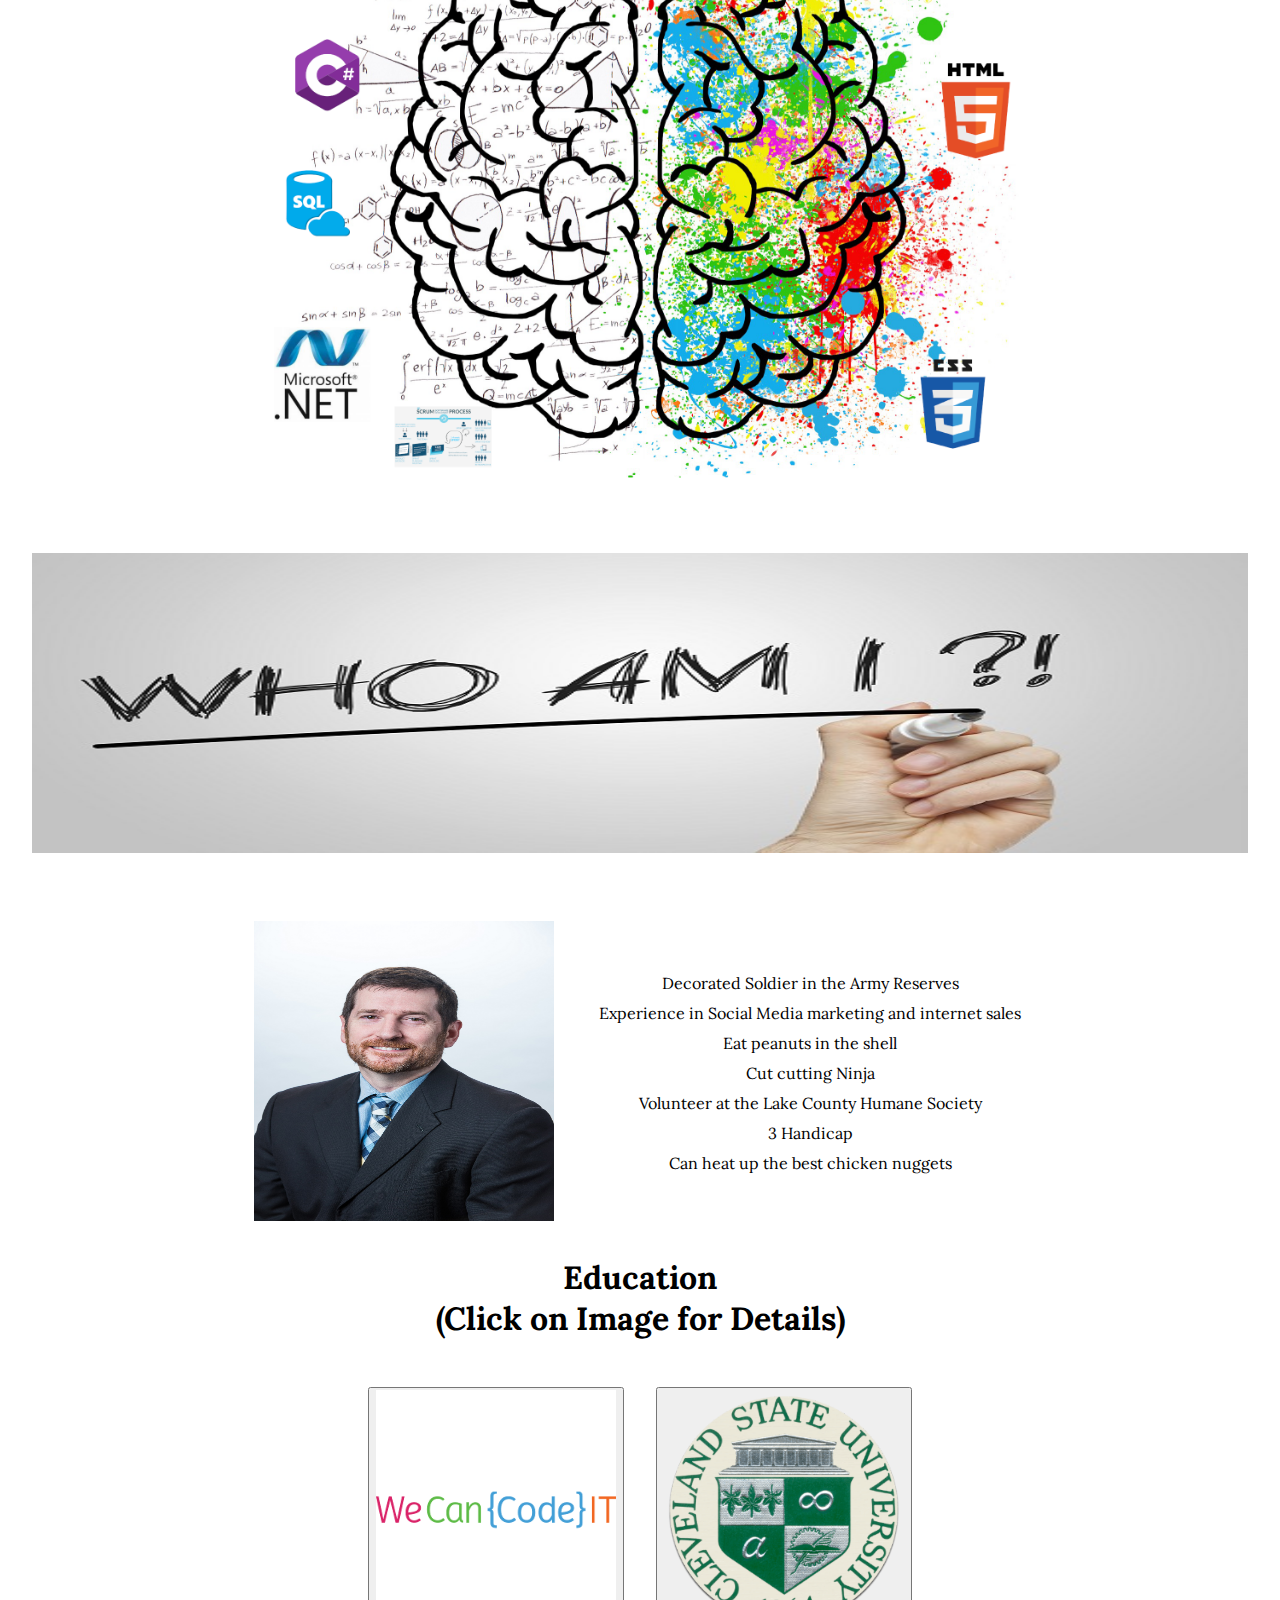
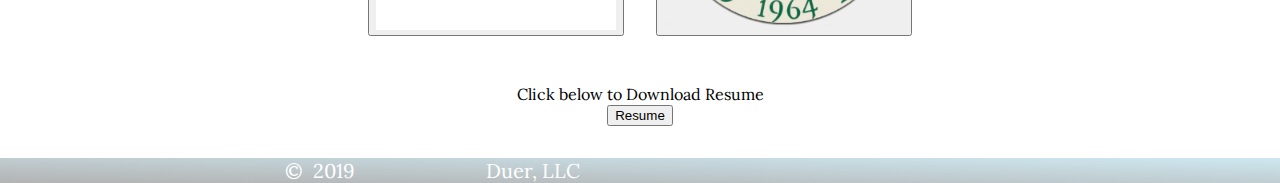
==== commit cdbdbec6: "changes Skills Photo" ====
--- a/Index.html
+++ b/Index.html
@@ -24,7 +24,7 @@
                 <a href="javascript:void(0);" class="icon" onclick="myFunction()"></a>
                 <i class="fa fa-bars"></i>
         </div>
-        <img src="Images/Evolution_of_Me_3.gif" style= "width: 100%; height: 90vh">
+        <img src="Images/Evolution_of_Me_3.gif" style="width: 100%; height: 90vh">
 
         <div class="Evolution">Evolution of Me</div>
         <div class="container">
@@ -81,9 +81,9 @@
                 </ul>
         </div>
         <div>
-        <h2 class="Skills">Skills Used</h2>
-        <div class="AboutMePhoto"><img src="/Images/MeWeb9.png" style= "width:60%; height:70vh"></div>
-        </div>  
+                <h2 class="Skills">Skills Used</h2>
+                <div class="SkillsUsed"><img src="/Images/BrainWeb.png" style="width:60%; height:70vh"></div>
+        </div>
         <div class="WhoAmI"><img src="/Images/who-am-i-handwritten-620x330.jpg" style="height: 300px; width: 100%">
         </div>
         <div class=AboutMeDetails>
@@ -109,7 +109,7 @@
         </h1>
         <div class="Education">
                 <div class="ModalBox1">
-                        <button class="trigger"><img src="/Images/WeCanCodeItWeb.png"></button>
+                        <button class="trigger"><img src="/Images/WeCanCodeItWeb.png" style=height:15rem></button>
                         <div class="modal">
                                 <div class="modal-content">
                                         <span class="close-button">×</span>
@@ -126,7 +126,7 @@
                         </div>
                 </div>
                 <div class="ModalBox2">
-                        <button class="trigger2"><img src="/Images/CSUWeb.png"></button>
+                        <button class="trigger2"><img src="/Images/CSUWeb.png" style=height:15rem></button>
                         <div class="modal2">
                                 <div class="modal-content2">
                                         <span class="close-button2">×</span>
@@ -138,9 +138,10 @@
                 </div>
 
         </div>
-        <div class=Resume>
+        <div class="Resume">
                 <p>Click below to Download Resume</p>
-        <a href="Images/Duer, Brian Resume.pdf" target="_blank"><button class="btn"><i class="fa fa-download"></i>Resume</button></a>
+                <a href="Images/Duer, Brian Resume.pdf" target="_blank"><button class="btn"><i
+                                        class="fa fa-download"></i>Resume</button></a>
         </div>
         <footer>
                 <div class="CopyRight">&copy;&nbsp;&nbsp;2019</div>
--- a/SytleSheet.CSS
+++ b/SytleSheet.CSS
@@ -6,8 +6,6 @@
 body{    
     font-family: 'Lora', 'Merriweather', 'sans-serif';
 }
-
-
 
 footer {
     display: grid;
@@ -62,8 +60,17 @@
     padding: 1rem;
 }
 
-.AboutMePhoto{
-    text-align: center;
+.SkillsUsed{
+    text-align: center;
+    padding-bottom: 2rem;
+}
+
+.ListOfMe li {
+    list-style: none;
+}
+
+.Resume{
+    padding: 2.5rem;
 }
 
 /* Recent Work Page Start*/
@@ -177,16 +184,10 @@
     }
   }
 
-  /*End of Header*/
+/*End of Header*/
+
 /* Carousel Start */
-.MainContainer {
-  background-image: url("/Images/Recent_Work_Photo.jpeg");
-  opacity: 0.8;
-  background-size: cover;
-  background-repeat: no-repeat;
-  background-position: center;
-  padding-bottom: 4rem;
-}
+
 
 .container {
     display: flex;
@@ -226,8 +227,8 @@
 
 .box {
 /*     margin: -1.5rem; */
-    width: 12rem;
-    height: 20rem;
+    width: 10rem;
+    height: 16rem;
     box-shadow: 0px 0px 2rem 0px #888888;
     background-color: white;
     display: flex;
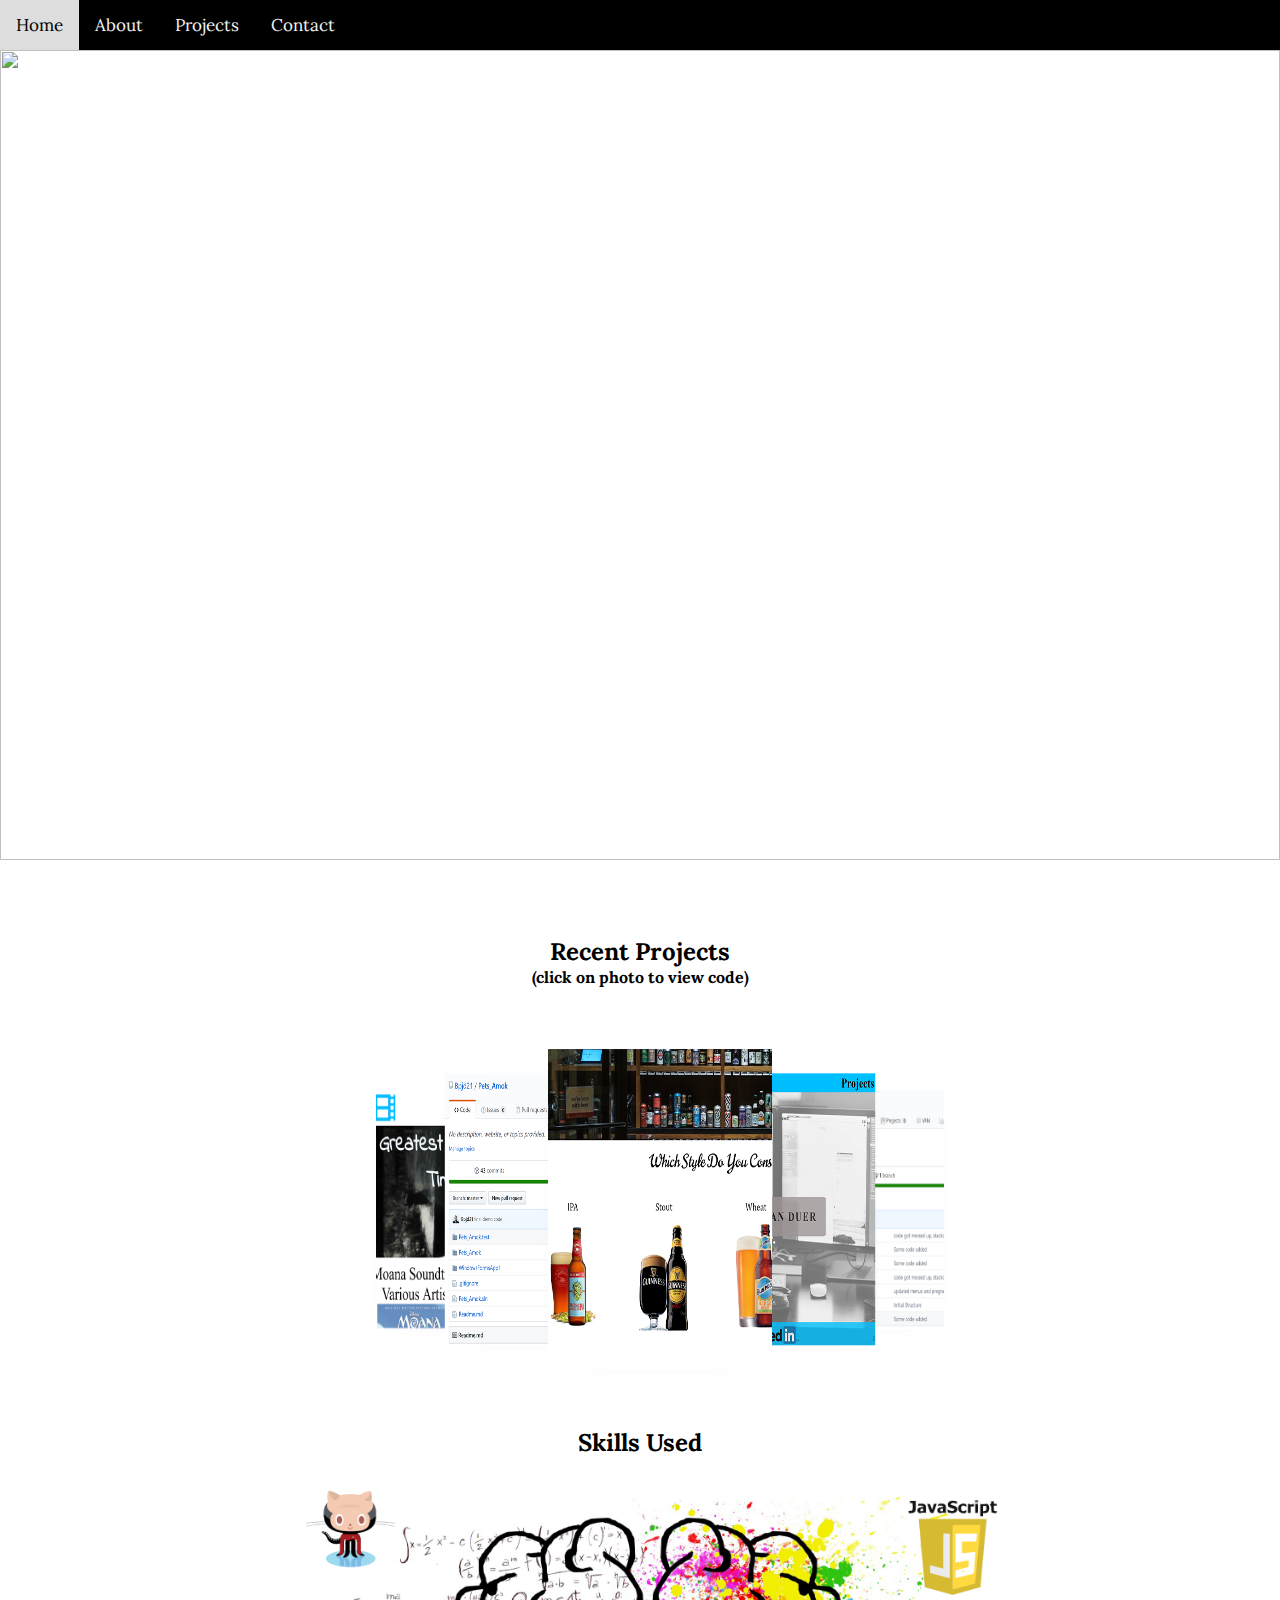
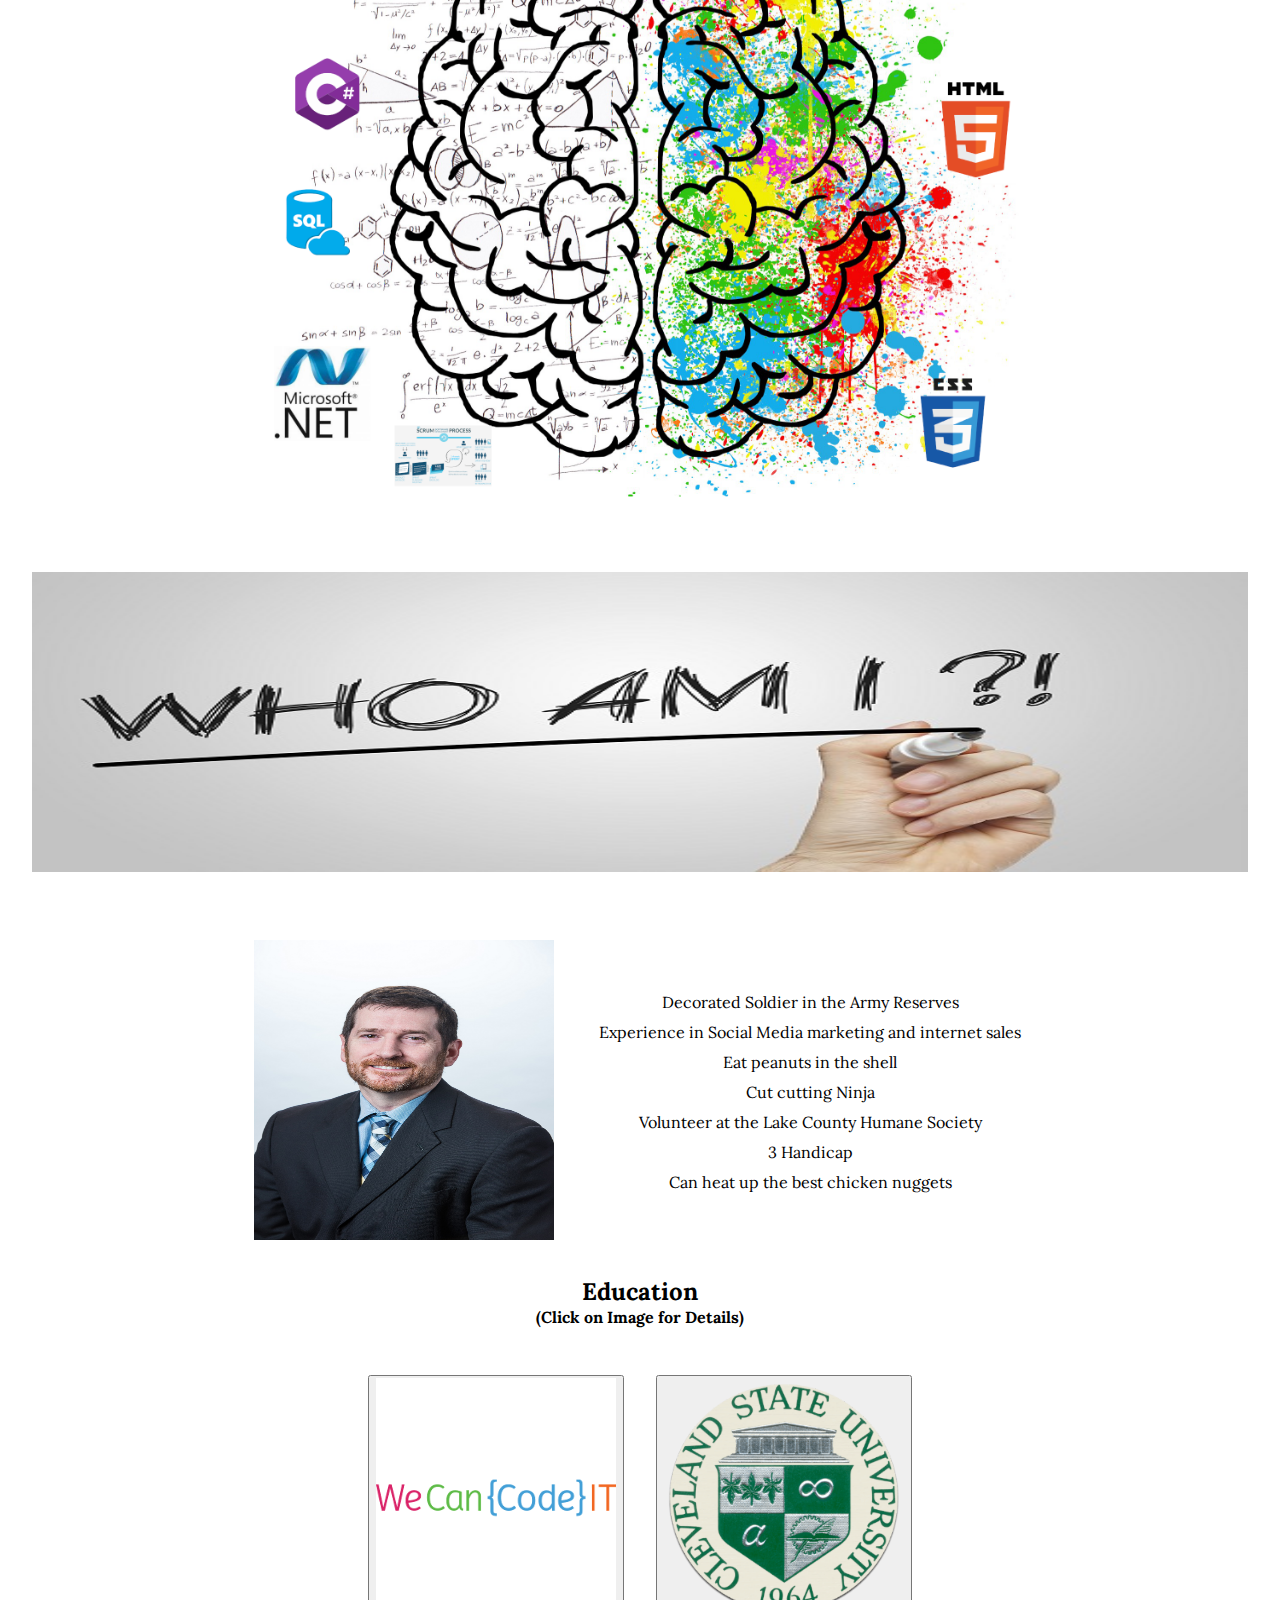
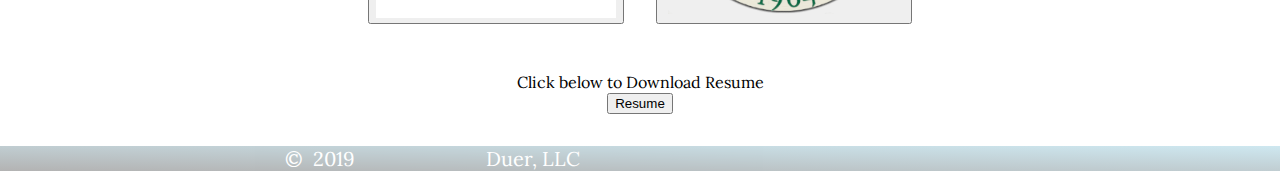
==== commit 655b20a7: "Final Commit" ====
--- a/Index.html
+++ b/Index.html
@@ -26,13 +26,13 @@
         </div>
         <img src="Images/Evolution_of_Me_3.gif" style="width: 100%; height: 90vh">
 
-        <div class="Evolution">Evolution of Me</div>
+        <div class="Evolution">Evolution of Brian Duer</div>
         <div class="container">
                 <div class="button" onclick="shiftLeft()"><img src="https://image.ibb.co/mRsEb7/left_arrow.png" alt="">
                 </div>
                 <div class="cards-wrapper">
                         <div class="card__text-content">
-                                <h3 class="card__title">Recent Projects <p>(click on photo to view code)</p>
+                                <h3 class="card__title">Recent Projects<p id="ClickPhoto">(click on photo to view code)</p>
                                 </h3>
                                 <div class="card__summary"> </div>
                         </div>
@@ -105,7 +105,7 @@
 
 
         </div>
-        <h1 class="EducationTitle">Education<p>(Click on Image for Details)</p>
+        <h1 class="EducationTitle">Education<p id="ClickPhoto">(Click on Image for Details)</p>
         </h1>
         <div class="Education">
                 <div class="ModalBox1">
--- a/SytleSheet.CSS
+++ b/SytleSheet.CSS
@@ -270,15 +270,18 @@
 }
 
 .card__title {
-    padding: 1rem;
+    font-size: 1.5rem;
+    padding: 1.5rem;
     font-weight: 900;
 }
 
 .card__title_recentwork{
-    background-color: lightslategray;
     padding: 1.5rem;
     font-weight: 1000;
     font-size: 2rem;
+}
+#ClickPhoto{
+    font-size: 1rem;
 }
 
 .box--hide {
@@ -496,7 +499,6 @@
 }
 
 .card__title_recentwork{
-    background-color: lightslategray;
     padding: 1.5rem;
     font-weight: 1000;
     font-size: 2rem;
@@ -558,7 +560,8 @@
     flex-wrap: wrap;
 }
 .EducationTitle{
-    text-align: center;    
+    text-align: center; 
+    font-size: 1.5rem;   
 }
 .ModalBox1, .ModalBox2{
     padding: 1rem;
